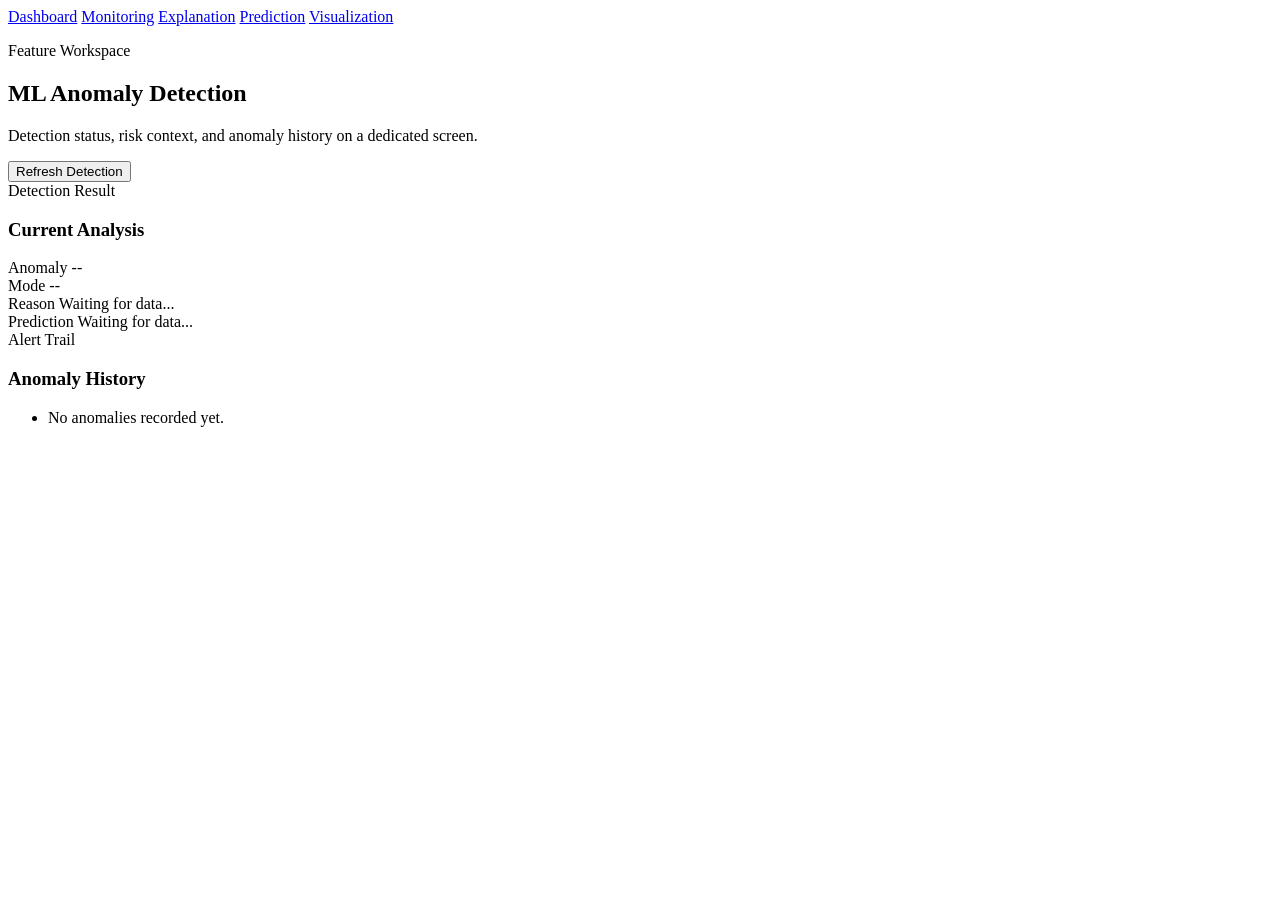
==== frontend/anomaly.html @ 19441698 "Add background monitoring and MongoDB support" ====
<!DOCTYPE html>
<html lang="en">
<head>
  <meta charset="UTF-8">
  <meta name="viewport" content="width=device-width, initial-scale=1.0">
  <title>Anomaly Detection</title>
  <link rel="stylesheet" href="/static/style.css">
</head>
<body>
  <main class="page">
    <nav class="top-nav">
      <a href="/">Dashboard</a>
      <a href="/page/monitoring">Monitoring</a>
      <a href="/page/explanation">Explanation</a>
      <a href="/page/prediction">Prediction</a>
      <a href="/page/visualization">Visualization</a>
    </nav>

    <section class="sub-hero">
      <div>
        <p class="eyebrow">Feature Workspace</p>
        <h1>ML Anomaly Detection</h1>
        <p class="lead">Detection status, risk context, and anomaly history on a dedicated screen.</p>
      </div>
      <div class="hero-actions">
        <button id="refresh-btn" class="btn btn-primary">Refresh Detection</button>
      </div>
    </section>

    <section class="dashboard-grid secondary-grid">
      <article class="panel insight-panel">
        <div class="panel-head">
          <div>
            <span class="label">Detection Result</span>
            <h3>Current Analysis</h3>
          </div>
        </div>
        <div class="insight-stack">
          <div class="insight-row">
            <span class="label-inline">Anomaly</span>
            <span id="anomaly-value" class="pill">--</span>
          </div>
          <div class="insight-row">
            <span class="label-inline">Mode</span>
            <span id="mode-value">--</span>
          </div>
          <div class="insight-row">
            <span class="label-inline">Reason</span>
            <span id="reason-value">Waiting for data...</span>
          </div>
          <div class="insight-row">
            <span class="label-inline">Prediction</span>
            <span id="prediction-value">Waiting for data...</span>
          </div>
        </div>
      </article>

      <article class="panel">
        <div class="panel-head">
          <div>
            <span class="label">Alert Trail</span>
            <h3>Anomaly History</h3>
          </div>
        </div>
        <ul id="history" class="history-list">
          <li class="muted">No anomalies recorded yet.</li>
        </ul>
      </article>
    </section>
  </main>

  <script src="/static/script.js"></script>
</body>
</html>
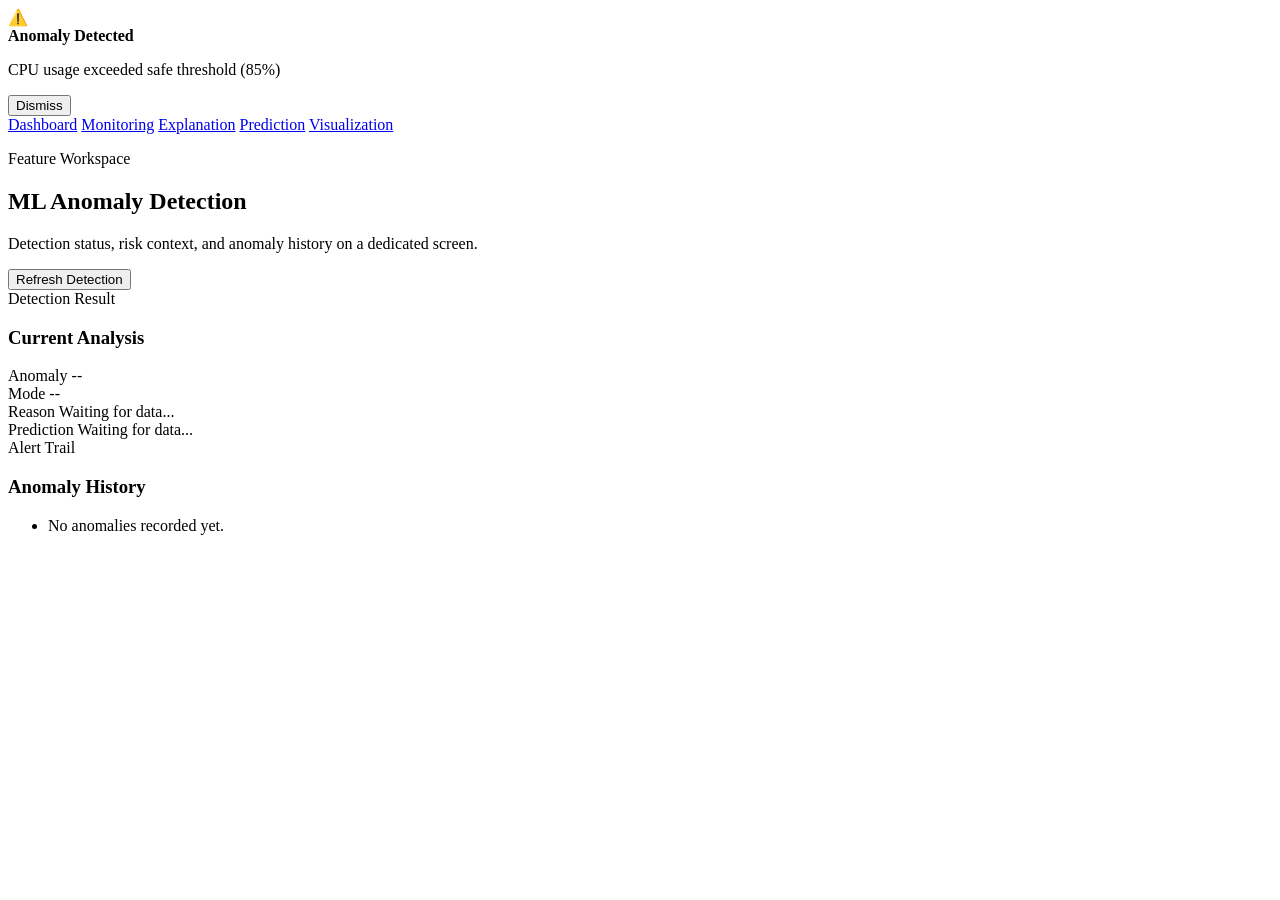
==== commit b75e0430: "Polish monitoring UI and alert experience" ====
--- a/frontend/anomaly.html
+++ b/frontend/anomaly.html
@@ -6,7 +6,17 @@
   <title>Anomaly Detection</title>
   <link rel="stylesheet" href="/static/style.css">
 </head>
-<body>
+<body data-anomaly-state="normal">
+  <div class="anomaly-alert-layer" aria-hidden="true">
+    <div id="alertBox" class="anomaly-alert-box">
+      <div class="anomaly-alert-icon" aria-hidden="true">⚠️</div>
+      <div class="anomaly-alert-copy">
+        <strong>Anomaly Detected</strong>
+        <p>CPU usage exceeded safe threshold (85%)</p>
+      </div>
+      <button class="anomaly-alert-dismiss" type="button">Dismiss</button>
+    </div>
+  </div>
   <main class="page">
     <nav class="top-nav">
       <a href="/">Dashboard</a>
